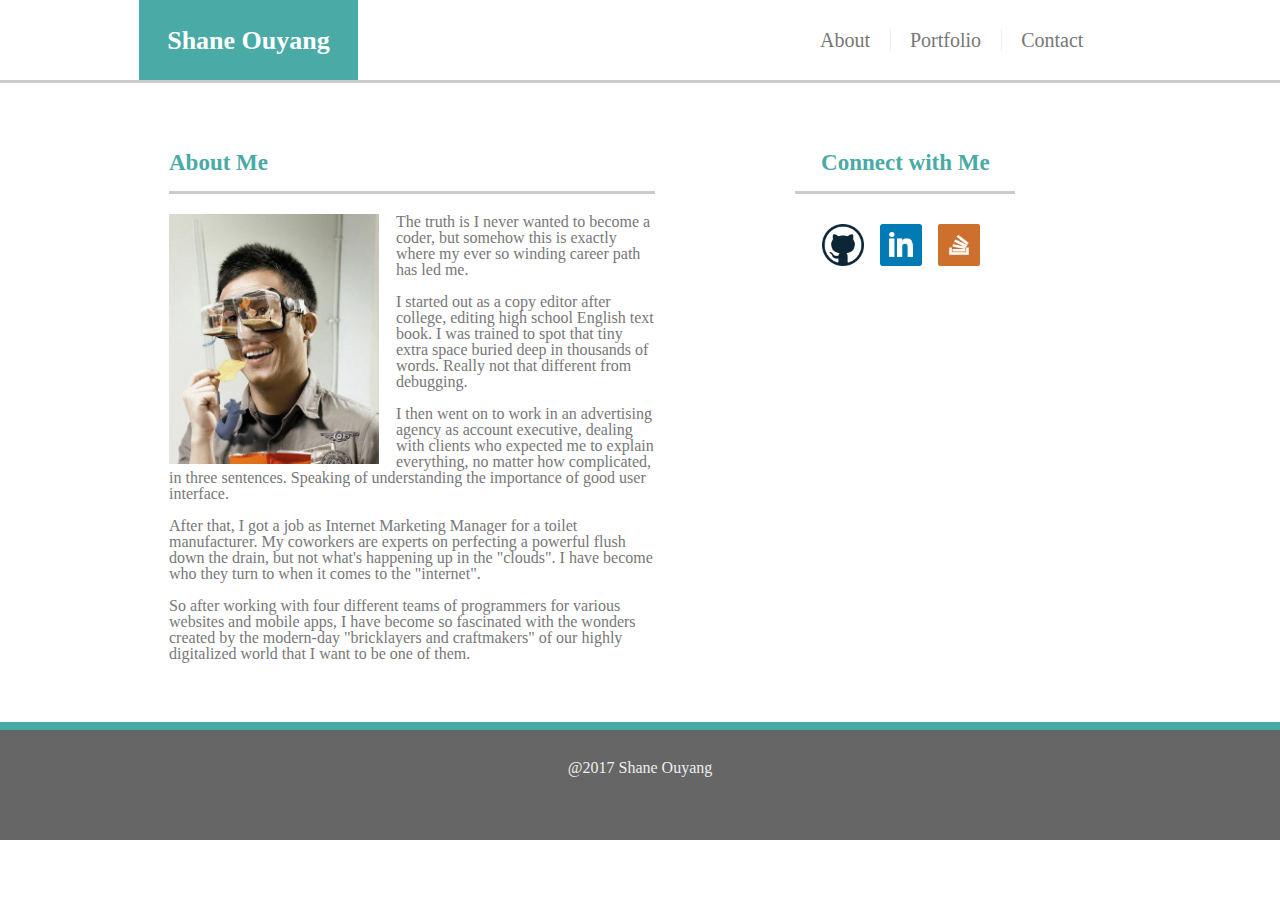
==== index.html @ 040746a4 "new index.html" ====
<!DOCTYPE html>
<html>
<head>
  <meta name="viewport" content="width=device-width, initial-scale=1">
  <title>Shane Ouyang | About</title>
  <link rel="stylesheet" type="text/css" href="assets/css/reset.css">
  <link rel="stylesheet" type="text/css" href="assets/css/style.css">
</head>

<body>
  <div class="container">
    
    <div class="top">
      <header><h1 id="header">Shane Ouyang<h1></header>
      <nav>
          <ul id="nav-link"> 
            <li><a id="about" href="#">About</a></li>
            <li><a id="portfolio" href="#">Portfolio</a></li>
            <li><a id="contact" href="#">Contact</a></li>
          </ul>
      </nav>
    </div>

    <div class="main">
      <div class="main-content">
        <header class="main-header"><h2>About Me<h2></header>
        <img id="bio-pic" src="assets/images/me.jpg" alt="Shane's bio pic">
        <p id="bio-copy">The truth is I never wanted to become a coder, but somehow this is exactly where my ever so winding career path has led me.
        <br><br>
        I started out as a copy editor after college, editing high school English text book. I was trained to spot that tiny extra space buried deep in thousands of words. Really not that different from debugging.
        <br><br>
        I then went on to work in an advertising agency as account executive, dealing with clients who expected me to explain everything, no matter how complicated, in three sentences. Speaking of understanding the importance of good user interface. 
        <br><br>   
        After that, I got a job as Internet Marketing Manager for a toilet manufacturer. My coworkers are experts on perfecting a powerful flush down the drain, but not what's happening up in the "clouds". I have become who they turn to when it comes to the "internet".
        <br><br>
        So after working with four different teams of programmers for various websites and mobile apps, I have become so fascinated with the wonders created by the modern-day "bricklayers and craftmakers" of our highly digitalized world that I want to be one of them. 
        </p>
      </div>

      <div class="contact-content">
        <header class="contact-header"><h2>Connect with Me<h2></header> 
        <div class="icon-wrapper">
          <a href="https://github.com/lmcfinn" target="_blank"><img class="social-icon" src="assets/images/github-128.png" alt="GitHub"></a>
          <a href="https://www.linkedin.com/in/shane-ouyang-56a641b/" target="_blank"><img class="social-icon" src="assets/images/square-linkedin-128.png" alt="LinkedIn"></a>
          <a href="http://stackoverflow.com/" target="_blank"><img class="social-icon" src="assets/images/stackoverflow-square-social-media-128.png" alt="Slack Overflow"></a>
        </div>
      </div>
     </div>
  </div> 
  <footer class="footer">&#64;2017 Shane Ouyang</footer>

</body>
</html>
---- assets/css/style.css ----
.container {
	width: 100%;
	height: 100%;
	color:#777777;
}

.top {
	background: #ffffff;
	width: 100%;
	height: 80px;
}

#header {
	float: left;
	width: 219px;
	height: 52px;
	margin-left: 139px;
	padding-top: 28px;
	padding-bottom: 0px;
	background-color: #4aaaa5;
	color: #ffffff;
	text-align: center;
	font-size: 26px;
}

#nav-link {
	height: 80px;
	width: 300px;
	margin-left: 820px;
	padding-top: 30px;

}

li {
	display: inline;
}


a:link {
	color: #777777;
	display: inline;
	text-decoration: none;
	font-size: 20px;
	margin-right: 15px;

}

a:hover {
	color: #660066;
}


#about {
	border-right-width: 1px;
	border-right-style: solid;
	border-right-color: #eee;
	padding-right: 20px;
}

#portfolio {
	border-right-width: 1px;
	border-right-style: solid;
	border-right-color: #eee;
	padding-right: 20px;
}

#contact {
	border-right-width: ;
	border-right-style: ;
	border-right-color: ;
	padding-right: ;
}

.main {
	width: 100%;
	height: 639px;
	background: url("https://images.blogthings.com/whatpatternisyourbrainquiz/pattern-6.jpg");
	border-top-style: solid;
	border-top-color: #cccccc;
	border-top-width: 3px;

}

.main-content {
    float: left;
    width: 38%;
    height: 540px;
	margin-left: 139px;
	margin-top:40px;
	background-color: #ffffff;
	overflow: auto;
	padding-left: 30px;
	padding-right: 30px;

}

.main-header {
	width:100%;
	height:40px;
	font-size: 23px;
	color: #4aaaa5;
	padding-top: 28px;
	margin-bottom: 20px;
	border-bottom-color: #cccccc;
	border-bottom-style: solid;
	border-bottom-width: 3px;

}

#bio-pic {
	width: 210px;
	height: 250px;
	float: left;
	margin-right: 17px;
}

#bio-copy {

}

.contact-content {
	float:left;
	width: 220px;
	height: 180px;
	margin-left: 80px;
	margin-top: 40px;
	background-color: #ffffff;
	padding-left: 30px;
	padding-right: 30px;
}

.contact-header {
	width:100%;
	height:40px;
	font-size: 23px;
	color: #4aaaa5;
	text-align: center;
	padding-top: 28px;
	margin-bottom: 20px;
	border-bottom-color: #cccccc;
	border-bottom-style: solid;
	border-bottom-width: 3px;
}

.icon-wrapper {
	margin-left: 27px;
	width: 100%;
	height: 90px;
}

.social-icon {
    float: left;
    width: 42px;
    height: 42px;
    margin-top: 10px;
    margin-right: 16px;
}

.footer {
	clear: both;
	width: 100%;
	height: 80px;
	background-color: #666666;
	text-align: center;
	padding-top: 30px;
	color: #eee;
	border-top-color: #4aaaa5;
	border-top-style: solid;
	border-top-width: 8px;

}
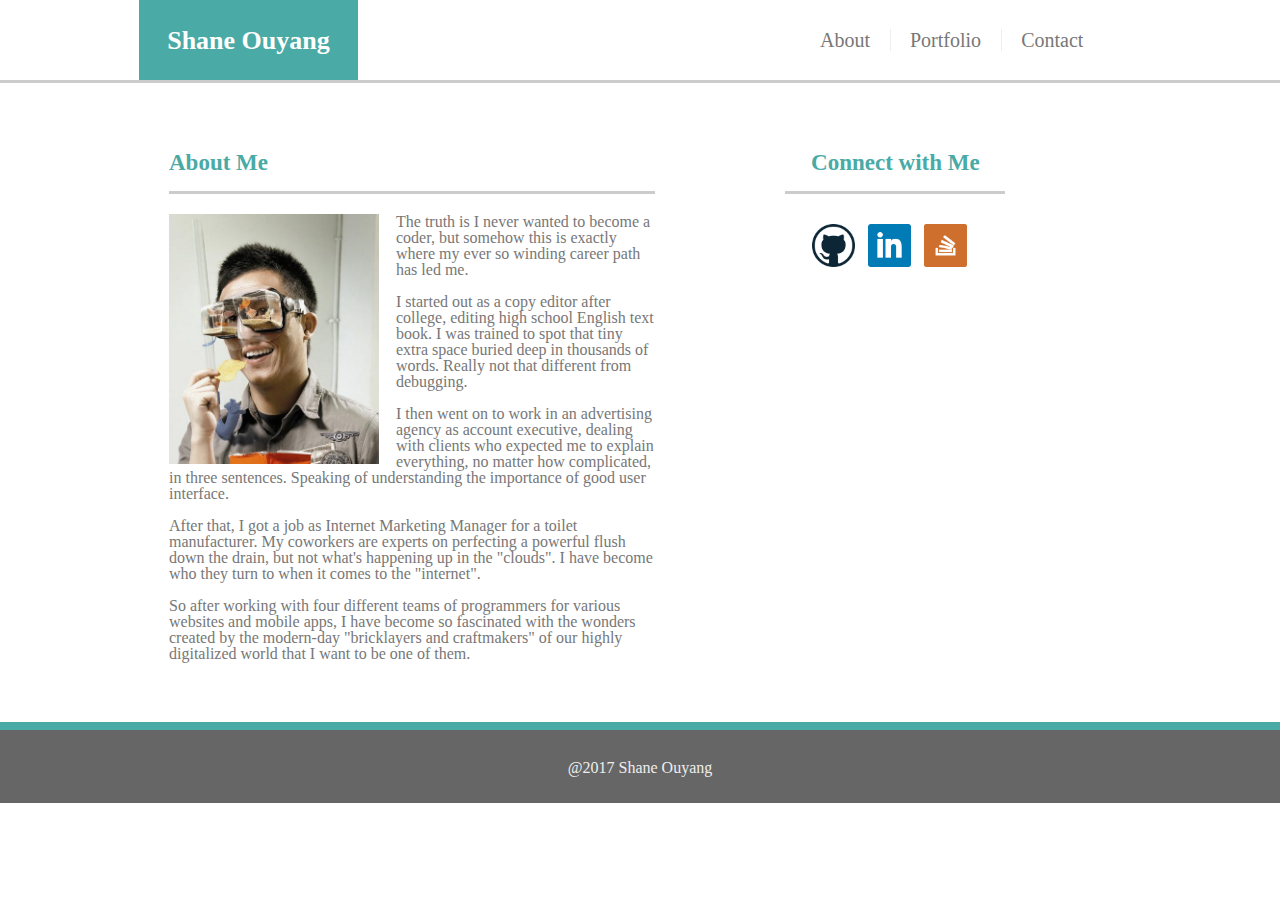
==== commit eea15a0e: "fixed links" ====
--- a/index.html
+++ b/index.html
@@ -14,9 +14,9 @@
       <header><h1 id="header">Shane Ouyang<h1></header>
       <nav>
           <ul id="nav-link"> 
-            <li><a id="about" href="#">About</a></li>
-            <li><a id="portfolio" href="#">Portfolio</a></li>
-            <li><a id="contact" href="#">Contact</a></li>
+            <li><a id="about" href="index.html">About</a></li>
+            <li><a id="portfolio" href="portfolio.html">Portfolio</a></li>
+            <li><a id="contact" href="contact.html">Contact</a></li>
           </ul>
       </nav>
     </div>
--- a/assets/css/style.css
+++ b/assets/css/style.css
@@ -1,3 +1,6 @@
+
+
+
 .container {
 	width: 100%;
 	height: 100%;
@@ -27,8 +30,7 @@
 	height: 80px;
 	width: 300px;
 	margin-left: 820px;
-	padding-top: 30px;
-
+	padding-top: 30px; 
 }
 
 li {
@@ -118,6 +120,85 @@
 
 }
 
+.work {
+  position: relative;
+  width: 274px;
+  overflow: auto;
+  float: left;
+  margin: 20px 0 25px;
+}
+
+.work:nth-child(even) {
+  margin-right: 40px;
+}
+
+.work img {
+  width: 100%;
+  border: 0 none;
+  opacity: .8;
+}
+
+.work h3 {
+  position: absolute;
+  bottom: 20px;
+  margin-bottom: 0;
+  padding: 15px;
+  width: 100%;
+  color: #fff;
+  text-align: center;
+  line-height: 30px;
+  font-weight: 300;
+  background: #4aaaa5;
+  border-bottom: 0;
+}
+
+
+
+
+
+
+
+
+
+
+.form {
+
+	color:#a6a6a6;
+	font-size:18px;
+	padding-left:0px;
+}
+
+.input-box {
+	width:500px;
+	margin-top:8px;
+	margin-bottom:10px;
+	color:#cccccc;
+	padding-left:0px;
+
+}
+
+#message-box {
+	width:500px;
+	height:160px;
+	margin-top:8px;
+	margin-bottom:10px;
+	color:#cccccc;
+	padding-left:0px;
+
+}
+
+#submit-button {
+	margin-top:15px;
+	background-color:#4aaaa5;
+	color:white;
+	height:35px;
+	width:140px;
+	font-size:19px;
+	padding-left:0px;
+}
+
+
+
 .contact-content {
 	float:left;
 	width: 220px;
@@ -125,8 +206,8 @@
 	margin-left: 80px;
 	margin-top: 40px;
 	background-color: #ffffff;
-	padding-left: 30px;
-	padding-right: 30px;
+	padding-left: 20px;
+	padding-right: 20px;
 }
 
 .contact-header {
@@ -145,21 +226,21 @@
 .icon-wrapper {
 	margin-left: 27px;
 	width: 100%;
-	height: 90px;
+	height: 100px;
 }
 
 .social-icon {
     float: left;
-    width: 42px;
-    height: 42px;
+    width: 43px;
+    height: 43px;
     margin-top: 10px;
-    margin-right: 16px;
+    margin-right: 13px;
 }
 
 .footer {
 	clear: both;
 	width: 100%;
-	height: 80px;
+	height: 43px;
 	background-color: #666666;
 	text-align: center;
 	padding-top: 30px;
@@ -167,8 +248,398 @@
 	border-top-color: #4aaaa5;
 	border-top-style: solid;
 	border-top-width: 8px;
-
-}
-
-
-
+}
+
+@media screen and (max-width: 980px) {
+	.top {
+		height: 70px;
+}
+
+	#header {
+		margin-left: 50px;
+		height: 50px;
+		padding-top: 20px;
+
+	}
+
+	#nav-link {
+	     margin-left: 550px; 
+}
+
+    a:link {
+	    font-size: 18px;
+	    margin-right: 12px;
+}
+
+
+    #about {
+	    padding-right: 15px;
+}
+
+    #portfolio {
+	    padding-right: 15px;
+}
+
+ 	.main {
+ 		height: 648.6px;
+ 	}
+
+ 	
+    .main-content {
+	 	margin-left: 50px;
+	 	padding-left: 15px;
+	 	padding-right: 15px;
+	 	padding-bottom: 15px;
+	 	width: 50%;
+	 	height: 550px;
+}
+
+	.main-header {
+		width:95%;
+		height:40px;
+		font-size: 23px;
+		color: #4aaaa5;
+		padding-top: 28px;
+		margin-left: 10px;
+		margin-right: 10px;
+		margin-bottom: 20px;
+		border-bottom-color: #cccccc;
+		border-bottom-style: solid;
+		border-bottom-width: 3px;
+
+}
+
+
+    #bio-pic {
+		float: left;
+		width: 90%;
+		height: 200px;
+		margin-bottom: 15px;
+		margin-left: 18px;
+}
+
+	#bio-copy {
+		margin-left: 20px;
+}
+
+	.form {
+
+		color:#a6a6a6;
+		font-size:18px;
+		padding-left:10px;
+}
+
+	.input-box {
+		width:92%;
+		margin-top:8px;
+		margin-bottom:10px;
+		color:#cccccc;
+		padding-left:0px;
+
+}
+
+	#message-box {
+		width:92%;
+		height:160px;
+		margin-top:8px;
+		margin-bottom:10px;
+		color:#cccccc;
+		padding-left:0px;
+
+}
+
+	#submit-button {
+		margin-top:15px;
+		background-color:#4aaaa5;
+		color:white;
+		height:35px;
+		width:140px;
+		font-size:19px;
+		padding-left:0px;
+}
+
+
+
+
+    .contact-content {
+	
+		width: 220px;
+
+		margin-left: 40px;
+		margin-top: 40px;
+	
+		padding-left: 10px;
+		padding-right: 10px;
+}
+
+	.contact-header {
+		width: 79%;
+		margin-left: 21px;	
+	
+
+}
+
+
+	.icon-wrapper {
+		margin-left: 20px;
+		width: 100%;
+		height: 100px;
+		padding-left: 17px;
+}
+
+	.social-icon {
+    	float: left;
+    	width: 40px;
+    	height: 40px;
+    	margin-top: 10px;
+    	margin-right: 10px;
+}
+   
+   .footer {
+   	height: 43px;
+   }
+
+}
+
+@media screen and (max-width: 768px) {
+	.top {
+		height: 65px;
+}
+
+	#header {
+		margin-left: 53px;
+		height: 47px;
+		padding-top: 18px;
+
+	}
+
+	#nav-link {
+	     margin-left: 460px; 
+	     padding-top: 23px;
+}
+
+    a:link {
+	    font-size: 18px;
+	    margin-right: 12px;
+}
+
+
+    #about {
+	    padding-right: 15px;
+}
+
+    #portfolio {
+	    padding-right: 15px;
+}
+ 	.main {
+ 		height: 835px;
+ 	}
+
+ 	.main-header {
+	width: 95%;
+	margin-left: 16px;
+	margin-right: 30px;
+}
+
+    .main-content {
+	 	margin-left: 50px;
+	 	padding-left: 15px;
+	 	padding-right: 15px;
+	 	padding-bottom: 15px;
+	 	width: 80%;
+	 	height: 500px;
+}
+
+
+    #bio-pic {
+    	width: 210px;
+		height: 250px;
+		float: left;
+		margin-right: 17px;
+}
+
+	#bio-copy {
+		margin-left: 20px;
+}
+
+  .contact-content {
+	
+		width: 81%;
+		margin-left: 50px;
+		margin-top: 40px;
+	
+		padding-left: 10px;
+		padding-right: 10px;
+}
+
+	.contact-header {
+		width: 94%;
+		margin-left: 18px;
+		margin-right: 10px;
+		text-align: left;	
+}
+   
+   .footer {
+   	height: 43px;
+   }
+
+
+}
+
+@media screen and (max-width: 640px) {
+
+	.top {
+		background: #ffffff;
+		width: 100%;
+		height: 102px;
+}
+
+	#header {
+		float: left;
+		width: 100%;
+		height: 45px;
+		margin-left: 0px;
+		padding-top: 20px;
+		
+}
+
+	#nav-link {
+		float:left;
+		height: 20px;
+		width: 565px;
+		margin-left: 0px;
+		padding-top: 10px; 
+		text-align: center;
+		padding-left: 60px
+}	
+
+
+	a:link {
+		color: #777777;
+		display: inline;
+		text-decoration: none;
+		font-size: 16px;
+		margin-right: 80px;
+
+}
+
+	a:hover {
+		color: #660066;
+}
+
+
+	#about {
+		border-right-width: 1px;
+		border-right-style: solid;
+		border-right-color: #eee;
+		padding-right: 50px;
+}
+
+	#portfolio {
+		border-right-width: 1px;
+		border-right-style: solid;
+		border-right-color: #eee;
+		padding-right: 50px;
+}
+
+	#contact {
+		border-right-width: ;
+		border-right-style: ;
+		border-right-color: ;
+		padding-right: ;
+}
+
+	.main {
+		width: 100%;
+		height: 820px;
+		background: url("https://images.blogthings.com/whatpatternisyourbrainquiz/pattern-6.jpg");
+		border-top-style: none;
+
+}
+
+	.main-content {
+    	float: left;
+    	width: 80%;
+    	height: 540px;
+		margin-left: 30px;
+		margin-top:40px;
+		background-color: #ffffff;
+		overflow: auto;
+		padding-left: 30px;
+		padding-right: 30px;
+
+}
+
+	.main-header {
+		width:95%;
+		height:40px;
+		font-size: 23px;
+		color: #4aaaa5;
+		padding-top: 28px;
+		margin-left: 10px;
+		margin-bottom: 20px;
+		border-bottom-color: #cccccc;
+		border-bottom-style: solid;
+		border-bottom-width: 3px;
+
+}
+
+	#bio-pic {
+		width: 100%;
+		height: 250px;
+		float: left;
+		margin-right: 17px;
+		margin-left: 10px;
+}
+
+	#bio-copy {
+
+}
+
+	.contact-content {
+		float:left;
+		width: 83%;
+		height: 160px;
+		margin-left: 30px;
+		margin-top: 25px;
+		background-color: #ffffff;
+		padding-left: 20px;
+		padding-right: 20px;
+}
+
+	.contact-header {
+		width:94%;
+		height:40px;
+		font-size: 23px;
+		color: #4aaaa5;
+		text-align: left;
+		padding-top: 28px;
+		margin-bottom: 20px;
+
+		border-bottom-color: #cccccc;
+		border-bottom-style: solid;
+		border-bottom-width: 3px;
+}
+
+	.icon-wrapper {
+		margin-left: 0px;
+		width: 100%;
+		height: 100px;
+}
+
+	.social-icon {
+    	float: left;
+    	width: 43px;
+    	height: 43px;
+    	margin-top: 3px;
+    	margin-right: 13px;
+}
+
+
+
+}
+
+
+
+
+
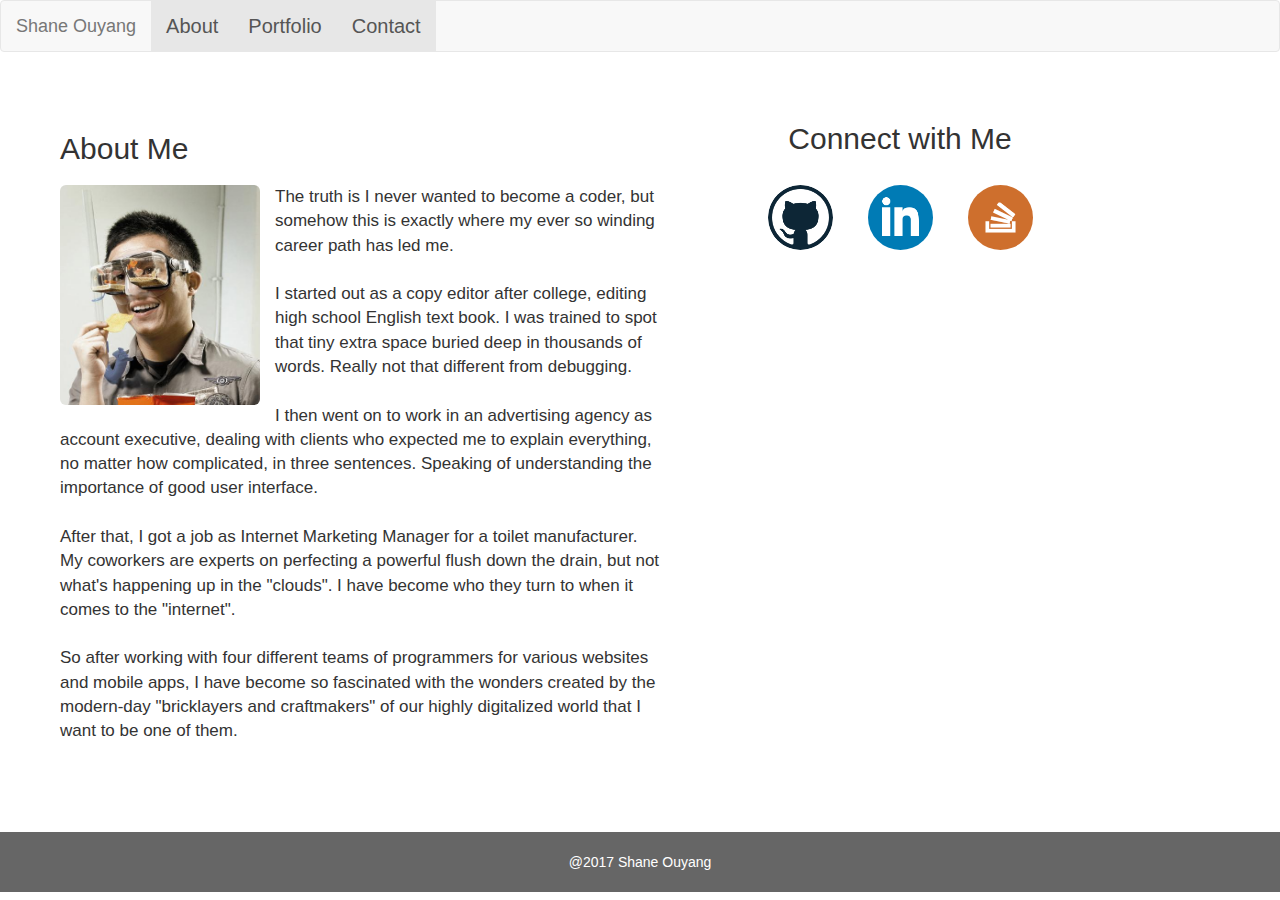
==== commit 293e1fbc: "html update" ====
--- a/index.html
+++ b/index.html
@@ -4,50 +4,52 @@
   <meta name="viewport" content="width=device-width, initial-scale=1">
   <title>Shane Ouyang | About</title>
   <link rel="stylesheet" type="text/css" href="assets/css/reset.css">
-  <link rel="stylesheet" type="text/css" href="assets/css/style.css">
+  <link rel="stylesheet" href="https://maxcdn.bootstrapcdn.com/bootstrap/3.3.7/css/bootstrap.min.css" integrity="sha384-BVYiiSIFeK1dGmJRAkycuHAHRg32OmUcww7on3RYdg4Va+PmSTsz/K68vbdEjh4u" crossorigin="anonymous">
+  <link rel="stylesheet" type="text/css" href="assets/css/style2.css">
 </head>
 
 <body>
-  <div class="container">
-    
-    <div class="top">
-      <header><h1 id="header">Shane Ouyang<h1></header>
-      <nav>
-          <ul id="nav-link"> 
-            <li><a id="about" href="index.html">About</a></li>
-            <li><a id="portfolio" href="portfolio.html">Portfolio</a></li>
-            <li><a id="contact" href="contact.html">Contact</a></li>
-          </ul>
-      </nav>
-    </div>
+    <nav class="navbar navbar-default">
+      <div class="container-fluid">
+        <div class="navbar-header">
+          <a class="navbar-brand" href="#">Shane Ouyang</a>
+        </div>
 
-    <div class="main">
-      <div class="main-content">
-        <header class="main-header"><h2>About Me<h2></header>
-        <img id="bio-pic" src="assets/images/me.jpg" alt="Shane's bio pic">
-        <p id="bio-copy">The truth is I never wanted to become a coder, but somehow this is exactly where my ever so winding career path has led me.
-        <br><br>
-        I started out as a copy editor after college, editing high school English text book. I was trained to spot that tiny extra space buried deep in thousands of words. Really not that different from debugging.
-        <br><br>
-        I then went on to work in an advertising agency as account executive, dealing with clients who expected me to explain everything, no matter how complicated, in three sentences. Speaking of understanding the importance of good user interface. 
-        <br><br>   
-        After that, I got a job as Internet Marketing Manager for a toilet manufacturer. My coworkers are experts on perfecting a powerful flush down the drain, but not what's happening up in the "clouds". I have become who they turn to when it comes to the "internet".
-        <br><br>
-        So after working with four different teams of programmers for various websites and mobile apps, I have become so fascinated with the wonders created by the modern-day "bricklayers and craftmakers" of our highly digitalized world that I want to be one of them. 
-        </p>
+        <ul class="nav navbar-nav">
+          <li class="active"><a href="index.html">About</a></li>
+          <li class="active"><a href="portfolio.html">Portfolio</a></li>
+          <li class="active"><a href="contact.html">Contact</a></li>
+        </ul>
       </div>
+    </nav>
 
-      <div class="contact-content">
-        <header class="contact-header"><h2>Connect with Me<h2></header> 
-        <div class="icon-wrapper">
-          <a href="https://github.com/lmcfinn" target="_blank"><img class="social-icon" src="assets/images/github-128.png" alt="GitHub"></a>
-          <a href="https://www.linkedin.com/in/shane-ouyang-56a641b/" target="_blank"><img class="social-icon" src="assets/images/square-linkedin-128.png" alt="LinkedIn"></a>
-          <a href="http://stackoverflow.com/" target="_blank"><img class="social-icon" src="assets/images/stackoverflow-square-social-media-128.png" alt="Slack Overflow"></a>
+
+    <div class="container-fluid" id="page-wrapper">
+      <div class="row">
+        <div class="col-md-6">
+          <h2 id="bio-header">About Me</h2>
+          <img class="img-rounded" id="bio-pic" src="assets/images/me.jpg" alt="Shane's bio pic">
+          <p id="bio-copy"> The truth is I never wanted to become a coder, but somehow this is exactly where my ever so winding career path has led me.
+              <br><br> 
+              I started out as a copy editor after college, editing high school English text book. I was trained to spot that tiny extra space buried deep in thousands of words. Really not that different from debugging.
+              <br><br>
+              I then went on to work in an advertising agency as account executive, dealing with clients who expected me to explain everything, no matter how complicated, in three sentences. Speaking of understanding the importance of good user interface. 
+              <br><br>   
+              After that, I got a job as Internet Marketing Manager for a toilet manufacturer. My coworkers are experts on perfecting a powerful flush down the drain, but not what's happening up in the "clouds". I have become who they turn to when it comes to the "internet".
+              <br><br>
+              So after working with four different teams of programmers for various websites and mobile apps, I have become so fascinated with the wonders created by the modern-day "bricklayers and craftmakers" of our highly digitalized world that I want to be one of them.</p>
         </div>
+
+        <div class="col-md-4">
+          <h2 id="contact-header">Connect with Me</h2>
+           <a href="https://github.com/lmcfinn" target="_blank"><img class="img-circle" src="assets/images/github-128.png" alt="GitHub"></a>
+          <a href="https://www.linkedin.com/in/shane-ouyang-56a641b/" target="_blank"><img class="img-circle" src="assets/images/square-linkedin-128.png" alt="LinkedIn"></a>
+          <a href="http://stackoverflow.com/" target="_blank"><img class="img-circle" src="assets/images/stackoverflow-square-social-media-128.png" alt="Slack Overflow"></a>  
+        </div>
+
       </div>
-     </div>
-  </div> 
+    </div>  
+
   <footer class="footer">&#64;2017 Shane Ouyang</footer>
-
 </body>
 </html>--- a/assets/css/style2.css
+++ b/assets/css/style2.css
@@ -0,0 +1,131 @@
+.container-fluid {
+	padding-bottom: 0px; 
+}
+
+.navbar {
+	margin-bottom: 0px;
+	font-size: 20px;
+}
+
+.nav-brand {
+
+	font-size: 30px;
+
+
+}
+
+.row {
+	background: url(https://images.blogthings.com/whatpatternisyourbrainquiz/pattern-6.jpg);
+	height: 780px;
+	overflow: auto;
+}
+
+#bio-header {
+
+	margin-top: 30px;
+	margin-bottom: 20px;
+}
+
+#page-wrapper {
+
+	min-height: 100%;
+	margin-bottom: -60px;
+}
+
+#page-wrapper:after {
+	content=" ";
+	display: block;
+
+}
+
+.col-md-6 {
+	background-color: #ffffff;
+	width: ;
+	padding-right: 20px;
+	padding-left: 20px;
+	padding-bottom: 20px;
+	margin-top: 50px;
+	margin-left: 40px;
+	margin-right:40px;
+
+}
+
+#bio-copy {
+	font-size: 17px;
+}
+
+#bio-pic {
+	float: left;
+	width: 200px;
+	height: 220px;
+	margin-right: 15px;
+	margin-bottom: 15px;
+}
+
+.col-md-4 {
+	background-color: #ffffff;
+	height: 200px;
+	width: 300px;
+
+	padding-right: 0px;
+	padding-left: 0px;
+	margin-top: 50px;
+	margin-left: 30px;
+	margin-right: 30px;
+}
+
+#contact-header {
+	text-align: center;
+}
+
+.img-circle {
+
+	margin-right: 13px;
+	margin-left: 18px;
+	margin-top: 20px;
+	height: 65px;
+	width: 65px;
+
+}
+
+.work {
+  position: relative;
+  float: left;
+  margin-top: 10px;
+  margin-left: 65px;
+  margin-right: 20px;
+  width: 200px;
+  height: 200px;
+ 
+}
+
+
+.work img {
+  width: 100%;
+  height: 160px;
+}
+
+.work h3 {
+  position: absolute;
+  bottom: 50px;
+  width: 100%;
+  height: 30px;
+  color: #fff;
+  text-align: center;
+  background: #4aaaa5;
+  padding-top: 5px;
+  font-size: 19px;
+
+}
+
+.footer, #page-wrapper:after {
+	height: 60px;
+}
+
+.footer {
+	background-color: #666666;
+	color: #ffffff;
+	text-align: center;
+	font-size: 14px;
+	padding-top: 20px;
+}